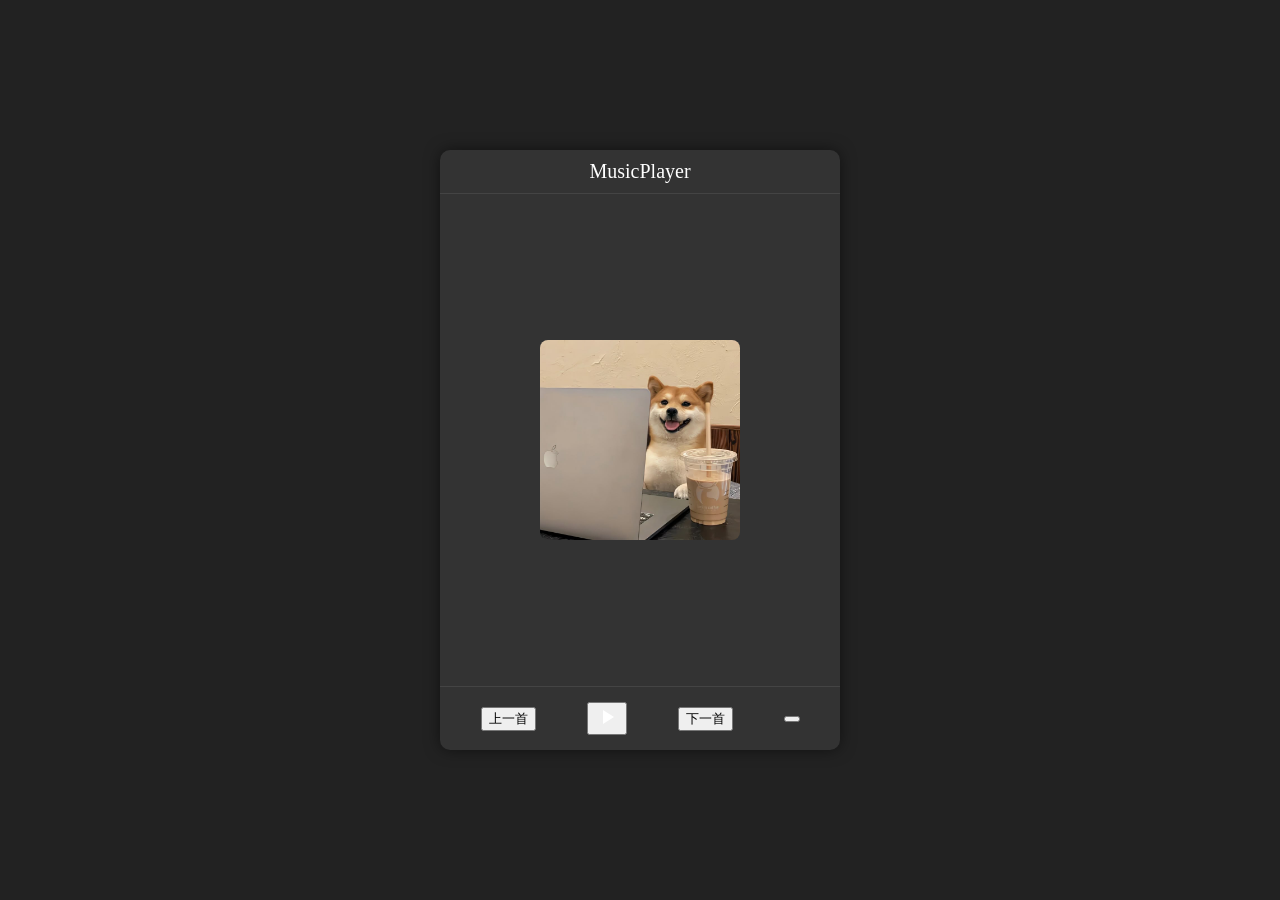
==== HTML入门/index.html @ 571939d3 "html #1" ====
<!DOCTYPE html>
<html lang="zh-CN">
  <head>
    <meta charset="UTF-8" />
    <title>MusicPlayer-Web</title>
    <link rel="stylesheet" href="style.css" />
  </head>

  <body>
    <div class="player-container">
      <!-- 标题栏 -->
      <div class="title-bar">MusicPlayer</div>
      <!-- 主体内容占位 -->
      <div class="content">
        <img src="img/dog.jpg" alt="Music Image" class="music-img" />
      </div>

      <div class="player-controls">
        <button class="pre-btn">上一首</button>
        <button class="play-btn">
          <!-- 播放图标（SVG） -->
          <svg
            xmlns="http://www.w3.org/2000/svg"
            width="24"
            height="24"
            fill="white"
            viewBox="0 0 24 24"
          >
            <path d="M8 5v14l11-7z"></path>
          </svg>
        </button>
        <button class="next-btn">下一首</button>
        <button class="volume-btn"></button>
      </div>
    </div>
  </body>
</html>
---- HTML入门/style.css ----
body {
  display: flex;
  justify-content: center;
  align-items: center;
  height: 100vh;
  margin: 0;
  background-color: #222;
  color: #fff;
}

.player-container {
  width: 400px;
  height: 600px;
  background-color: #333;
  color: white;
  display: flex;
  flex-direction: column;
  border-radius: 10px;
  box-shadow: 0 0 15px rgba(0, 0, 0, 0.5);
}

/* 标题栏 */
.title-bar {
  text-align: center;
  font-size: 20px;
  padding: 10px;
  border-bottom: 1px solid #444;
}

.content {
  flex: 1; /* 自动撑满中间区域 */
  display: flex;
  justify-content: center;
  align-items: center;
}

.music-img {
  width: 200px;
  height: 200px;
  object-fit: cover; /* 保持比例裁切 */
  border-radius: 8px;
}

.player-controls {
  display: flex;
  justify-content: space-around;
  align-items: center;
  padding: 15px;
  border-top: 1px solid #444;
}
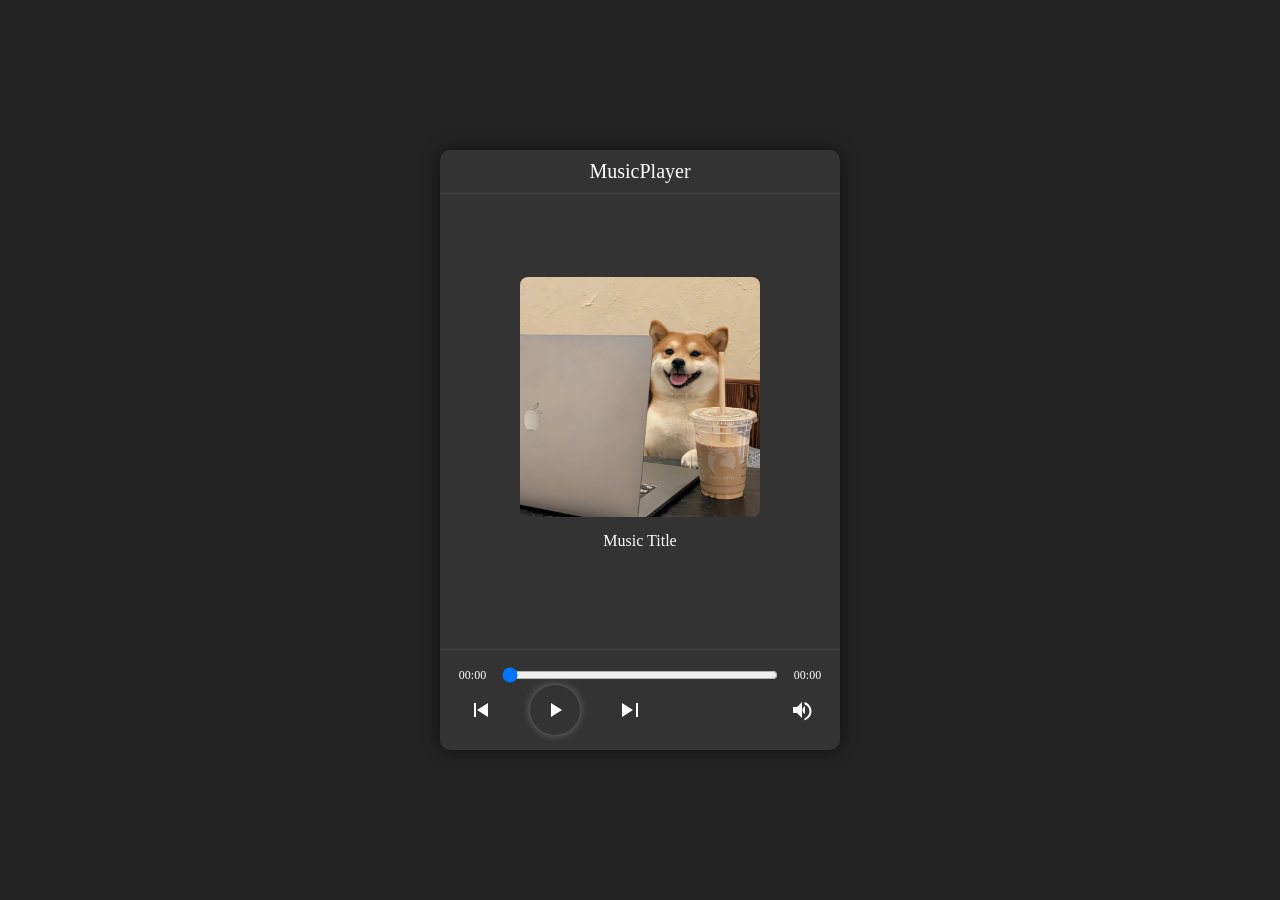
==== commit 1b937ab9: "html #2" ====
--- a/HTML入门/index.html
+++ b/HTML入门/index.html
@@ -3,34 +3,90 @@
   <head>
     <meta charset="UTF-8" />
     <title>MusicPlayer-Web</title>
-    <link rel="stylesheet" href="style.css" />
+    <link rel="stylesheet" href="css/base.css" />
+    <link rel="stylesheet" href="css/layout.css" />
+    <link rel="stylesheet" href="css/component.css" />
   </head>
 
   <body>
     <div class="player-container">
       <!-- 标题栏 -->
       <div class="title-bar">MusicPlayer</div>
-      <!-- 主体内容占位 -->
+      <div class="file-system"></div>
       <div class="content">
         <img src="img/dog.jpg" alt="Music Image" class="music-img" />
+        <p class="music-title">Music Title</p>
       </div>
+      <div class="player-controls">
+        <div class="progress-container">
+          <span class="current-time">00:00</span>
+          <input
+            type="range"
+            class="progress-bar"
+            min="0"
+            max="100"
+            value="0"
+          />
+          <span class="duration-time">00:00</span>
+        </div>
 
-      <div class="player-controls">
-        <button class="pre-btn">上一首</button>
-        <button class="play-btn">
-          <!-- 播放图标（SVG） -->
-          <svg
-            xmlns="http://www.w3.org/2000/svg"
-            width="24"
-            height="24"
-            fill="white"
-            viewBox="0 0 24 24"
-          >
-            <path d="M8 5v14l11-7z"></path>
-          </svg>
-        </button>
-        <button class="next-btn">下一首</button>
-        <button class="volume-btn"></button>
+        <div class="controls-group">
+          <div class="btn-group-left">
+            <button class="pre-btn">
+              <svg
+                xmlns="http://www.w3.org/2000/svg"
+                width="24"
+                height="24"
+                fill="white"
+                viewBox="0 0 24 24"
+              >
+                <path d="M6 5h2v14H6zM9 12l11-7v14z"></path>
+              </svg>
+            </button>
+            <button class="play-btn">
+              <!-- 播放图标（SVG） -->
+              <svg
+                xmlns="http://www.w3.org/2000/svg"
+                width="24"
+                height="24"
+                fill="white"
+                viewBox="0 0 24 24"
+              >
+                <path d="M8 5v14l11-7z"></path>
+              </svg>
+            </button>
+            <button class="next-btn">
+              <svg
+                xmlns="http://www.w3.org/2000/svg"
+                width="24"
+                height="24"
+                fill="white"
+                viewBox="0 0 24 24"
+              >
+                <path d="M18 5h2v14h-2zM4 19V5l11 7z"></path>
+              </svg>
+            </button>
+          </div>
+          <button class="volume-btn">
+            <svg
+              xmlns="http://www.w3.org/2000/svg"
+              width="24"
+              height="24"
+              fill="white"
+              viewBox="0 0 24 24"
+            >
+              <!-- 喇叭 -->
+              <path d="M5 9v6h4l5 5V4l-5 5H5z"></path>
+              <!-- 声波 -->
+              <path
+                d="M14.5 12c0-1.77 1.02-3.29 2.5-4.03v8.06c-1.48-.74-2.5-2.26-2.5-4.03z"
+              ></path>
+              <path
+                d="M16.5 3.97v2.16c2.89 1.12 5 3.9 5 7.04s-2.11 5.92-5 7.04v2.16c4.01-1.25 7-4.97 7-9.2s-2.99-7.95-7-9.2z"
+              ></path>
+            </svg>
+          </button>
+        </div>
       </div>
     </div>
   </body>
--- a/HTML入门/css/base.css
+++ b/HTML入门/css/base.css
@@ -0,0 +1,9 @@
+body {
+  display: flex;
+  justify-content: center;
+  align-items: center;
+  height: 100vh;
+  margin: 0;
+  background-color: #222;
+  color: #fff;
+}
--- a/HTML入门/css/layout.css
+++ b/HTML入门/css/layout.css
@@ -0,0 +1,18 @@
+.player-container {
+  width: 400px;
+  height: 600px;
+  background-color: #333;
+  color: white;
+  display: flex;
+  flex-direction: column;
+  border-radius: 10px;
+  box-shadow: 0 0 15px rgba(0, 0, 0, 0.5);
+}
+
+.content {
+  flex: 1; /* 自动撑满中间区域 */
+  display: flex;
+  flex-direction: column;
+  justify-content: center;
+  align-items: center;
+}
--- a/HTML入门/css/component.css
+++ b/HTML入门/css/component.css
@@ -0,0 +1,93 @@
+.title-bar {
+  text-align: center;
+  font-size: 20px;
+  padding: 10px;
+  border-bottom: 1px solid #444;
+}
+
+.music-img {
+  width: 240px;
+  height: 240px;
+  object-fit: cover;
+  border-radius: 8px;
+}
+
+.music-title {
+  margin-top: 15px;
+  font-size: 16px;
+  text-align: center;
+  color: white;
+}
+
+.player-controls {
+  display: flex;
+  flex-direction: column;
+  justify-content: space-around;
+  align-items: center;
+  padding: 15px;
+  border-top: 1px solid #444;
+}
+
+.progress-container {
+  display: flex;
+  align-items: center;
+  gap: 10px;
+  width: 100%;
+}
+
+.progress-container span {
+  font-size: 12px;
+  color: white;
+  width: 35px;
+  text-align: center;
+}
+
+.progress-bar {
+  flex: 1; 
+}
+
+.controls-group {
+  display: flex;
+  justify-content: space-between;
+  align-items: center;
+  border: none;
+  width: 100%;
+}
+
+.btn-group-left{
+  display: flex;
+  justify-content: flex-start;
+  align-items: center;
+  gap: 25px;
+}
+
+.player-controls button {
+  width: 50px;
+  height: 50px;
+  background: transparent;
+  border: none;           
+  border-radius: 50%;     
+  display: flex;
+  align-items: center;
+  justify-content: center;
+  cursor: pointer;
+}
+
+.play-btn {
+  background: rgba(255, 255, 255, 0.1);
+  box-shadow: 0 0 8px rgba(255, 255, 255, 0.3);
+}
+
+.play-btn:hover {
+  background: rgba(255, 255, 255, 0.3);
+}
+
+.player-controls button:hover:not(.play-btn) {
+  background: rgba(255, 255, 255, 0.2);
+}
+
+.player-controls button svg {
+  width: 24px;
+  height: 24px;
+  fill: white;
+}
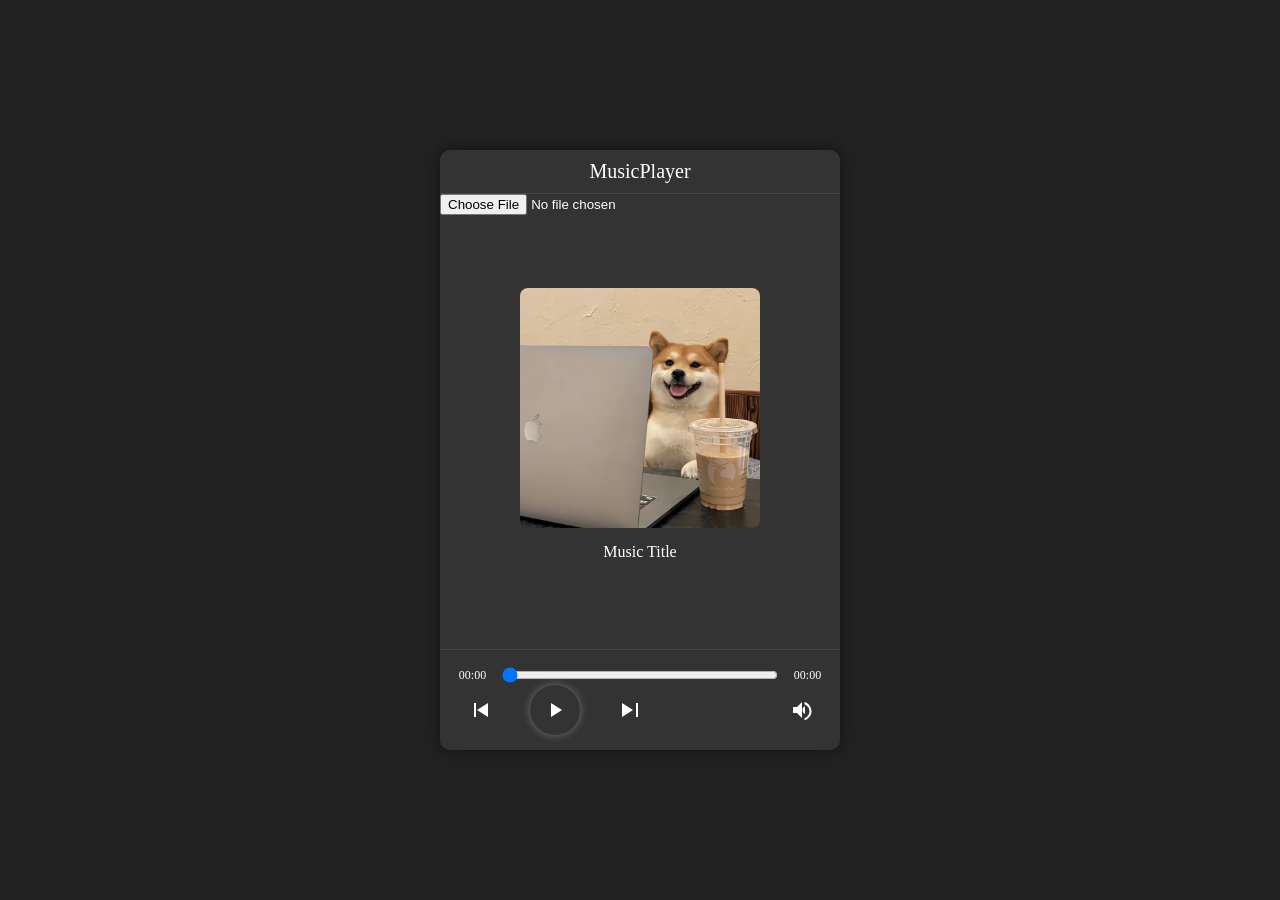
==== commit 64b1250c: "feat: play single music & volume ctrl" ====
--- a/HTML入门/index.html
+++ b/HTML入门/index.html
@@ -10,13 +10,17 @@
 
   <body>
     <div class="player-container">
-      <!-- 标题栏 -->
       <div class="title-bar">MusicPlayer</div>
-      <div class="file-system"></div>
+
+      <div class="open-file">
+        <input type="file" id="file-input" accept=".mp3,audio/*" />
+      </div>
+
       <div class="content">
         <img src="img/dog.jpg" alt="Music Image" class="music-img" />
         <p class="music-title">Music Title</p>
       </div>
+
       <div class="player-controls">
         <div class="progress-container">
           <span class="current-time">00:00</span>
@@ -29,7 +33,6 @@
           />
           <span class="duration-time">00:00</span>
         </div>
-
         <div class="controls-group">
           <div class="btn-group-left">
             <button class="pre-btn">
@@ -44,7 +47,6 @@
               </svg>
             </button>
             <button class="play-btn">
-              <!-- 播放图标（SVG） -->
               <svg
                 xmlns="http://www.w3.org/2000/svg"
                 width="24"
@@ -67,27 +69,38 @@
               </svg>
             </button>
           </div>
-          <button class="volume-btn">
-            <svg
-              xmlns="http://www.w3.org/2000/svg"
-              width="24"
-              height="24"
-              fill="white"
-              viewBox="0 0 24 24"
-            >
-              <!-- 喇叭 -->
-              <path d="M5 9v6h4l5 5V4l-5 5H5z"></path>
-              <!-- 声波 -->
-              <path
-                d="M14.5 12c0-1.77 1.02-3.29 2.5-4.03v8.06c-1.48-.74-2.5-2.26-2.5-4.03z"
-              ></path>
-              <path
-                d="M16.5 3.97v2.16c2.89 1.12 5 3.9 5 7.04s-2.11 5.92-5 7.04v2.16c4.01-1.25 7-4.97 7-9.2s-2.99-7.95-7-9.2z"
-              ></path>
-            </svg>
-          </button>
+          <div class="volume-container">
+            <button class="volume-btn">
+              <svg
+                xmlns="http://www.w3.org/2000/svg"
+                width="24"
+                height="24"
+                fill="white"
+                viewBox="0 0 24 24"
+              >
+                <path d="M5 9v6h4l5 5V4l-5 5H5z"></path>
+                <path
+                  d="M14.5 12c0-1.77 1.02-3.29 2.5-4.03v8.06c-1.48-.74-2.5-2.26-2.5-4.03z"
+                ></path>
+                <path
+                  d="M16.5 3.97v2.16c2.89 1.12 5 3.9 5 7.04s-2.11 5.92-5 7.04v2.16c4.01-1.25 7-4.97 7-9.2s-2.99-7.95-7-9.2z"
+                ></path>
+              </svg>
+            </button>
+            <div class="volume-popup">
+              <span class="volume-value">0</span>
+              <input
+                type="range"
+                class="volume-slider"
+                min="0"
+                max="100"
+                value="100"
+                orient="vertical"
+              />
+            </div>
         </div>
       </div>
     </div>
   </body>
+  <script type="module" src="js/main.js"></script>
 </html>
--- a/HTML入门/css/layout.css
+++ b/HTML入门/css/layout.css
@@ -10,7 +10,7 @@
 }
 
 .content {
-  flex: 1; /* 自动撑满中间区域 */
+  flex: 1;
   display: flex;
   flex-direction: column;
   justify-content: center;
--- a/HTML入门/css/component.css
+++ b/HTML入门/css/component.css
@@ -43,7 +43,7 @@
 }
 
 .progress-bar {
-  flex: 1; 
+  flex: 1;
 }
 
 .controls-group {
@@ -54,7 +54,7 @@
   width: 100%;
 }
 
-.btn-group-left{
+.btn-group-left {
   display: flex;
   justify-content: flex-start;
   align-items: center;
@@ -65,8 +65,8 @@
   width: 50px;
   height: 50px;
   background: transparent;
-  border: none;           
-  border-radius: 50%;     
+  border: none;
+  border-radius: 50%;
   display: flex;
   align-items: center;
   justify-content: center;
@@ -79,7 +79,7 @@
 }
 
 .play-btn:hover {
-  background: rgba(255, 255, 255, 0.3);
+  background: rgba(0, 191, 255, 0.3);
 }
 
 .player-controls button:hover:not(.play-btn) {
@@ -90,4 +90,32 @@
   width: 24px;
   height: 24px;
   fill: white;
-}+}
+
+.volume-container {
+  position: relative;
+  display: inline-block;
+}
+
+.volume-popup {
+  position: absolute;
+  bottom: calc(100% + 30px);
+  left: 50%;
+  transform: translateX(-50%);
+  background: rgba(0, 0, 0, 0.35);
+  border-radius: 6px;
+  display: none;
+  align-items: center;
+}
+
+.volume-slider {
+  appearance: slider-vertical;
+  width: 35px;
+  height: 90px;
+  margin-bottom: 10px;
+}
+
+.volume-value {
+  font-size: 18px;
+  margin-bottom: 2px;
+}
